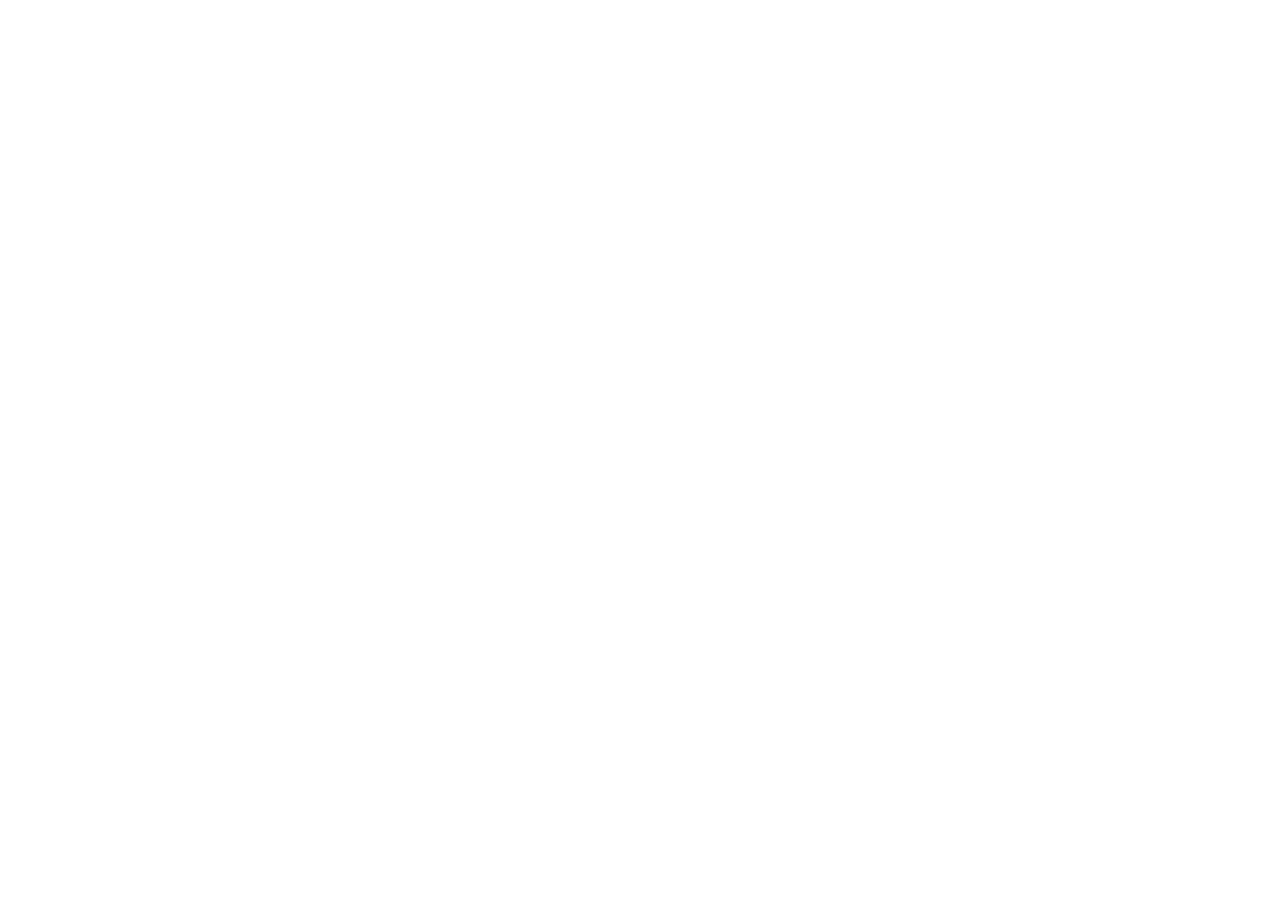
==== index.html @ 6884f125 "Add files via upload" ====
<!DOCTYPE html>
<html>
  <head>
    <meta charset="utf-8">
    <meta name="viewport" content="width=device-width, initial-scale=1">
    <meta http-equiv="X-UA-Compatible" content="IE=edge">
    <meta name="viewport" content="width=device-width, initial-scale=1,user-scalable=no">  
    <title>李棠寅的前端工作</title>
  </head>
  <body style="height: 100%">
    <div id="app"></div>
    <!-- built files will be auto injected -->
  </body>
</html>
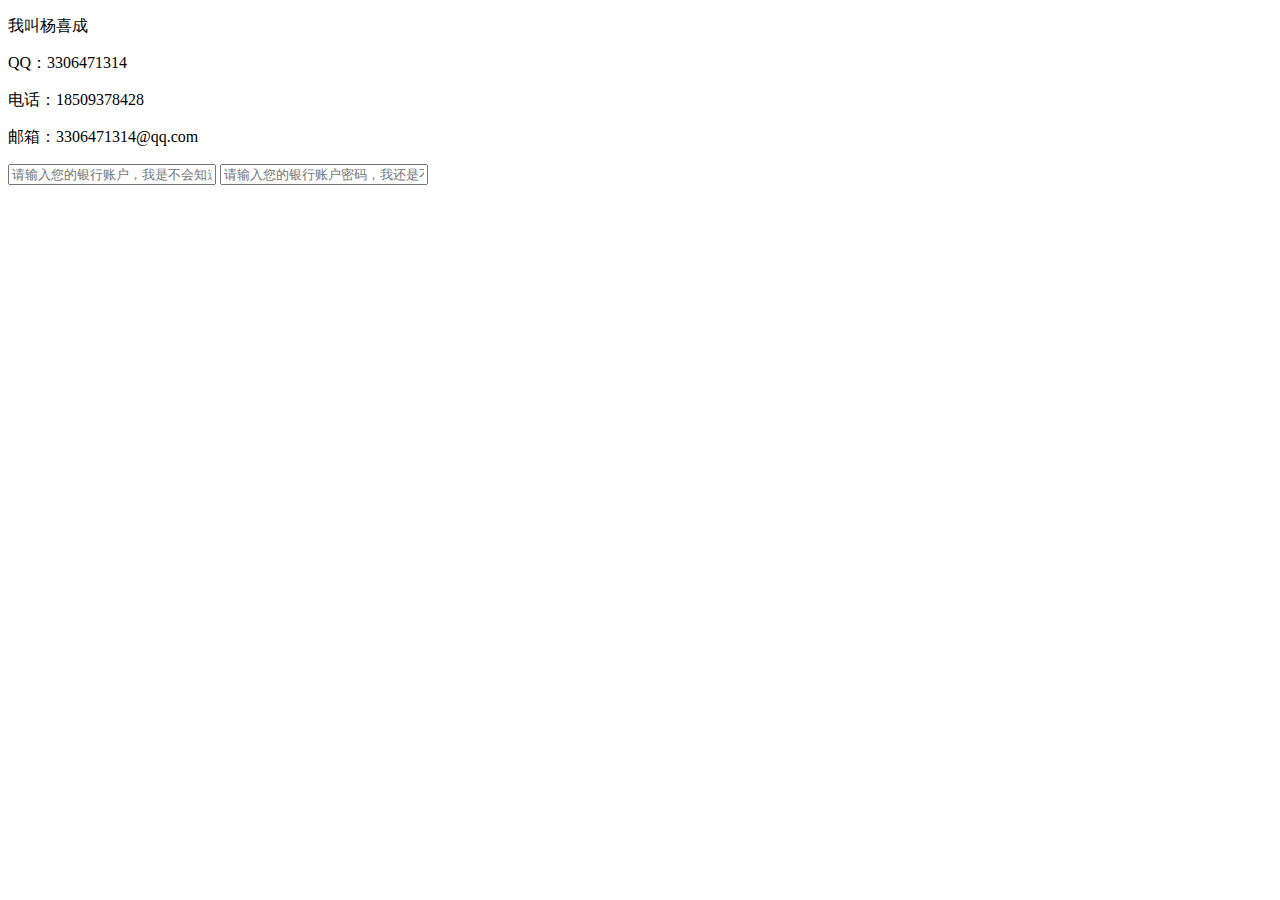
==== commit 934cf241: "Update index.html" ====
--- a/index.html
+++ b/index.html
@@ -7,8 +7,16 @@
     <meta name="viewport" content="width=device-width, initial-scale=1,user-scalable=no">  
     <title>李棠寅的前端工作</title>
   </head>
-  <body style="height: 100%">
-    <div id="app"></div>
+  <body style="height: 100%;">
+    <div style="padding-top:60px>
+       <img src="my.jpg">
+      <p style="text-algin:center">我叫杨喜成</p>
+      <p style="text-algin:center">QQ：3306471314</p>
+      <p style="text-algin:center">电话：18509378428</p>
+      <p style="text-algin:center">邮箱：3306471314@qq.com</p>
+      <input style="width:200px" type="text" placeholder="请输入您的银行账户，我是不会知道的" /> 
+      <input style="width:200px" type="text" placeholder="请输入您的银行账户密码，我还是不会知道的" /> 
+    </div>
     <!-- built files will be auto injected -->
   </body>
 </html>
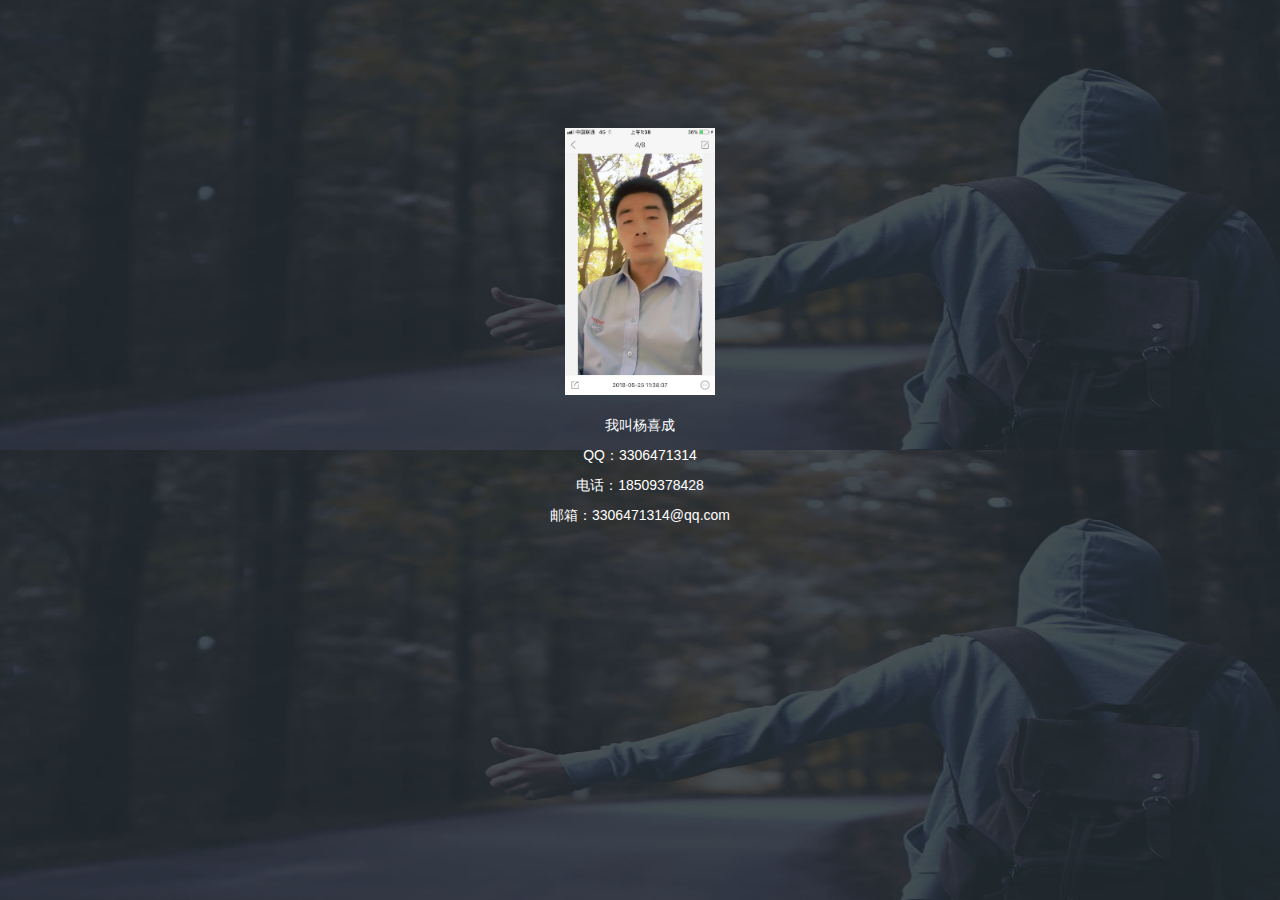
==== commit f582edec: "Add files via upload" ====
--- a/index.html
+++ b/index.html
@@ -1,22 +1 @@
-<!DOCTYPE html>
-<html>
-  <head>
-    <meta charset="utf-8">
-    <meta name="viewport" content="width=device-width, initial-scale=1">
-    <meta http-equiv="X-UA-Compatible" content="IE=edge">
-    <meta name="viewport" content="width=device-width, initial-scale=1,user-scalable=no">  
-    <title>李棠寅的前端工作</title>
-  </head>
-  <body style="height: 100%;">
-    <div style="padding-top:60px>
-       <img src="my.jpg">
-      <p style="text-algin:center">我叫杨喜成</p>
-      <p style="text-algin:center">QQ：3306471314</p>
-      <p style="text-algin:center">电话：18509378428</p>
-      <p style="text-algin:center">邮箱：3306471314@qq.com</p>
-      <input style="width:200px" type="text" placeholder="请输入您的银行账户，我是不会知道的" /> 
-      <input style="width:200px" type="text" placeholder="请输入您的银行账户密码，我还是不会知道的" /> 
-    </div>
-    <!-- built files will be auto injected -->
-  </body>
-</html>
+<!DOCTYPE html><html><head><meta charset=utf-8><meta name=viewport content="width=device-width,initial-scale=1"><meta http-equiv=X-UA-Compatible content="IE=edge"><meta name=viewport content="width=device-width,initial-scale=1,user-scalable=no"><title>杨喜成个人主页</title><link href=./static/css/app.856d22f54277efffabd96378a18c7d59.css rel=stylesheet></head><body style="height: 100%"><div id=app></div><script type=text/javascript src=./static/js/manifest.3ad1d5771e9b13dbdad2.js></script><script type=text/javascript src=./static/js/vendor.1748317793fd05195ff8.js></script><script type=text/javascript src=./static/js/app.9dfb17d1319fcf6e05e6.js></script></body></html>